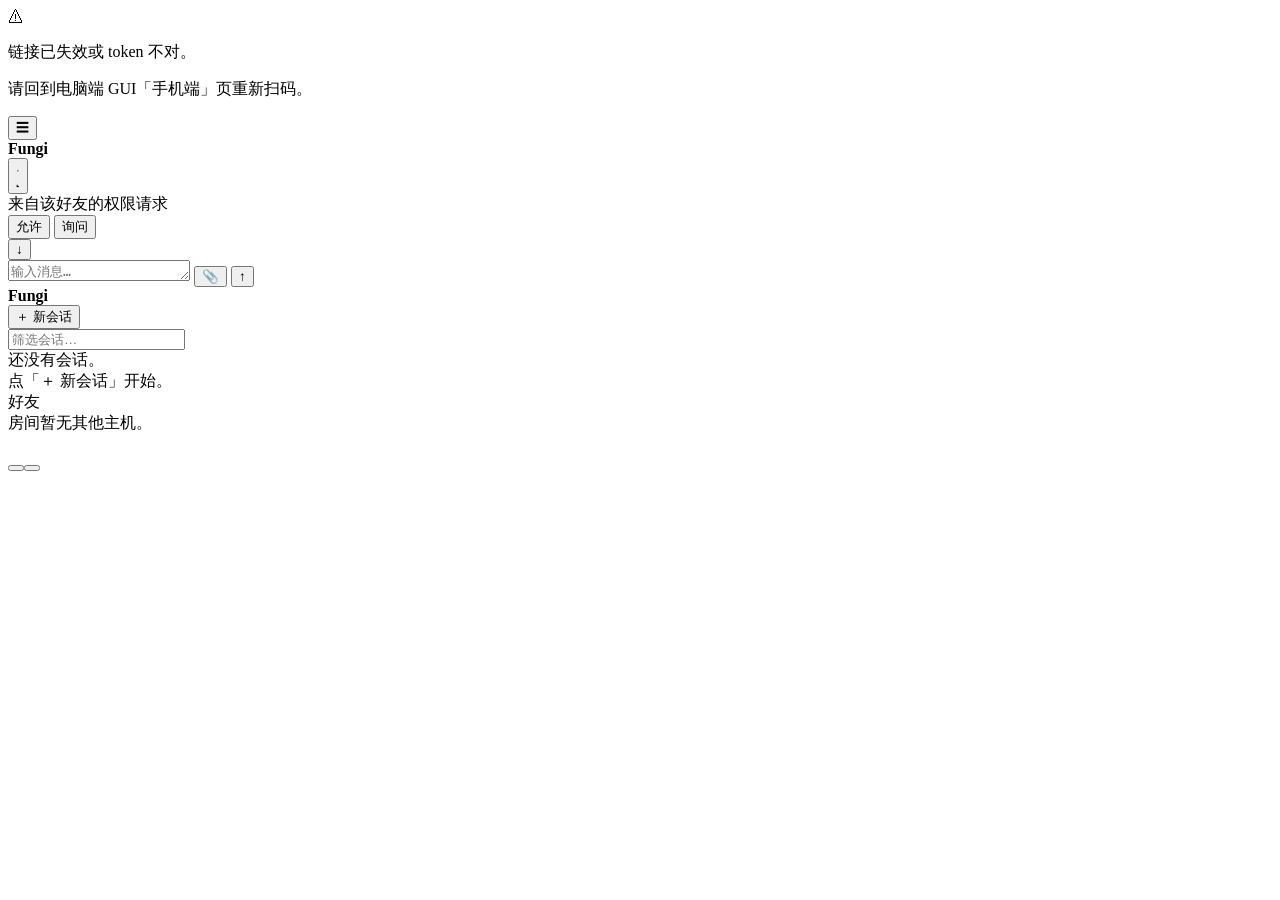
==== web/m.html @ ec84221d "mobile: Bg bubble matches the desktop contract - tray anchors top-right INSIDE the chat area (no lon" ====
<!DOCTYPE html><html lang="zh-CN"><head>
<meta charset="utf-8">
<meta name="viewport" content="width=device-width,initial-scale=1,maximum-scale=1,user-scalable=no,viewport-fit=cover">
<meta name="theme-color" content="#f0f2f8">
<title>Fungi</title>
<link rel="stylesheet" href="/m.css">
<script src="/vendor/marked.min.js"></script>
</head><body>
<div id="rescan-overlay"><div class="rescan-card">
  <div class="rescan-icon">&#x26A0;</div>
  <p>链接已失效或 token 不对。</p>
  <p class="rescan-hint">请回到电脑端 GUI「手机端」页重新扫码。</p>
</div></div>
<div id="app">
  <main id="chat-page">
    <header id="topbar">
      <button id="btn-menu" title="会话列表">&#x2630;</button>
      <button id="btn-back" title="返回会话" hidden>&#x2190;</button>
      <div id="title-wrap">
        <strong id="session-title">Fungi</strong>
        <span id="model-name"></span>
      </div>
      <button id="theme-switch" title="切换深浅主题">
        <svg class="theme-ic ic-sun" viewBox="0 0 24 24"><circle cx="12" cy="12" r="4"/><path d="M12 2v2M12 20v2M4.9 4.9l1.4 1.4M17.7 17.7l1.4 1.4M2 12h2M20 12h2M4.9 19.1l1.4-1.4M17.7 6.3l1.4-1.4"/></svg>
        <svg class="theme-ic ic-moon" viewBox="0 0 24 24"><path d="M21 12.8A9 9 0 1 1 11.2 3a7 7 0 0 0 9.8 9.8z"/></svg>
      </button>
    </header>
    <div id="friend-bar" class="hidden">
      <span class="friend-bar-label">来自该好友的权限请求</span>
      <div id="consent-seg">
        <button data-v="allow">允许</button>
        <button data-v="ask" class="on">询问</button>
      </div>
    </div>
    <div id="asks-banner"></div>
    <div id="chat-wrap">
      <div id="agent-tray"></div>
      <div id="messages"></div>
      <button id="scroll-bottom" title="回到底部">&#x2193;</button>
    </div>
    <div id="status"></div>
    <div id="input-area">
      <input type="file" id="file-input" multiple hidden>
      <textarea id="input" rows="1" placeholder="输入消息…" autocomplete="off"></textarea>
      <button id="btn-file" title="发送文件">&#x1F4CE;</button>
      <button id="btn-send" title="发送">&#x2191;</button>
    </div>
    <div id="drawer-scrim"></div>
  </main>
  <aside id="drawer">
    <div class="drawer-header">
      <div class="drawer-brand"><span class="dot"></span><strong>Fungi</strong></div>
      <button id="btn-new-session">&#xFF0B; 新会话</button>
    </div>
    <div class="drawer-filter"><input type="text" id="session-filter" placeholder="筛选会话…" autocomplete="off" spellcheck="false"></div>
    <div id="session-list"><div id="session-list-empty">还没有会话。<br>点「＋ 新会话」开始。</div></div>
    <div id="friends-header">好友 <span id="friends-count"></span></div>
    <div id="friend-list"></div>
    <div id="friends-empty">房间暂无其他主机。</div>
  </aside>
</div>
<div id="confirm-overlay"><div id="confirm-modal" role="dialog" aria-modal="true">
  <h2 id="confirm-title"></h2>
  <p id="confirm-message"></p>
  <div class="confirm-actions"><button id="confirm-cancel"></button><button id="confirm-ok"></button></div>
</div></div>
<div id="agent-modal-overlay"></div>
<script src="/vendor/gsap.min.js"></script>
<script src="/m.js"></script>
</body></html>
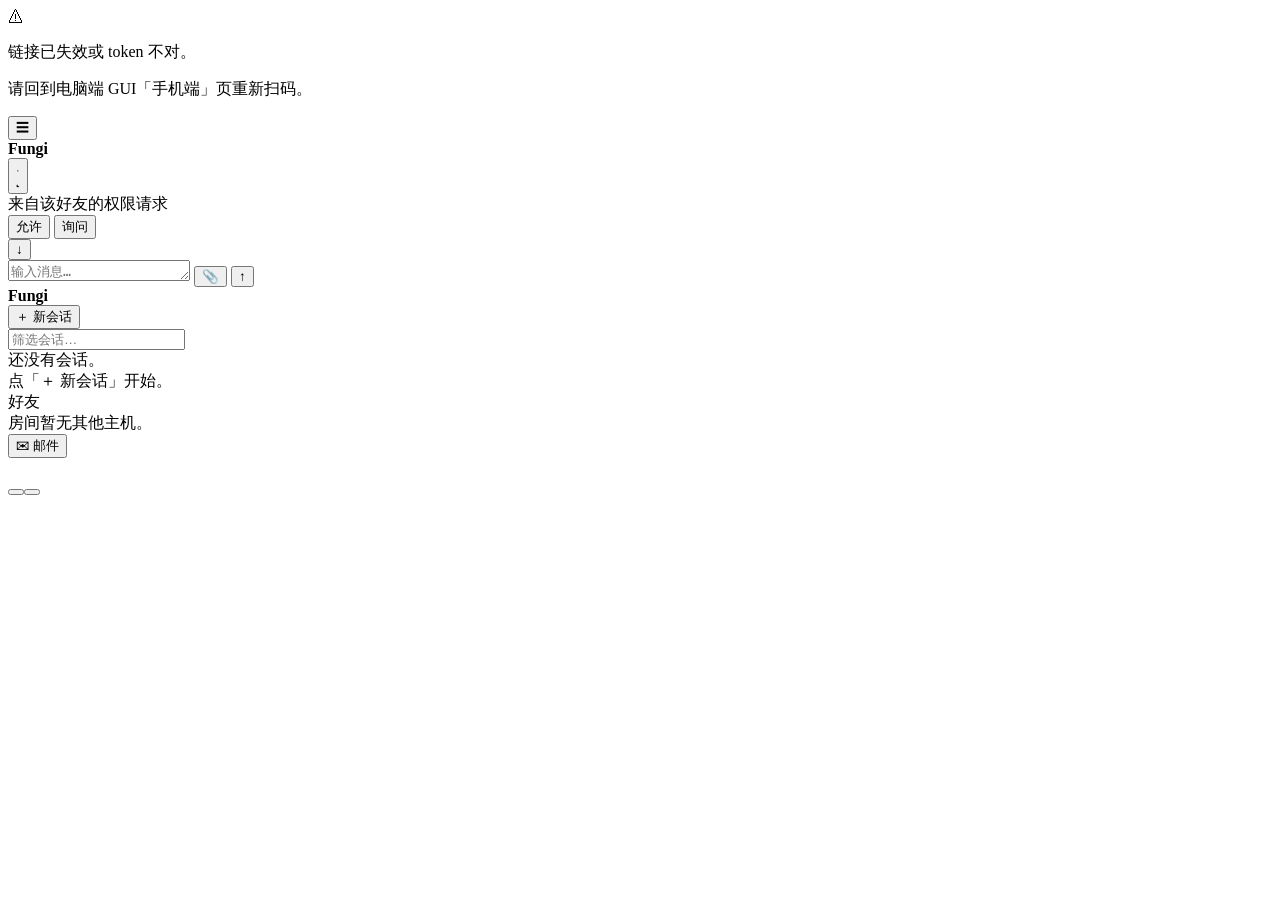
==== commit 922851d3: "feat: amail text mail with WebUI inbox UI plus optional courier-off direct delivery; extract common." ====
--- a/web/m.html
+++ b/web/m.html
@@ -57,6 +57,7 @@
     <div id="friends-header">好友 <span id="friends-count"></span></div>
     <div id="friend-list"></div>
     <div id="friends-empty">房间暂无其他主机。</div>
+  <button id="mail-entry" class="mail-row">&#x2709; 邮件 <span id="mail-badge" class="mail-badge" hidden></span></button>
   </aside>
 </div>
 <div id="confirm-overlay"><div id="confirm-modal" role="dialog" aria-modal="true">
@@ -66,5 +67,6 @@
 </div></div>
 <div id="agent-modal-overlay"></div>
 <script src="/vendor/gsap.min.js"></script>
+<script src="/common.js"></script>
 <script src="/m.js"></script>
 </body></html>
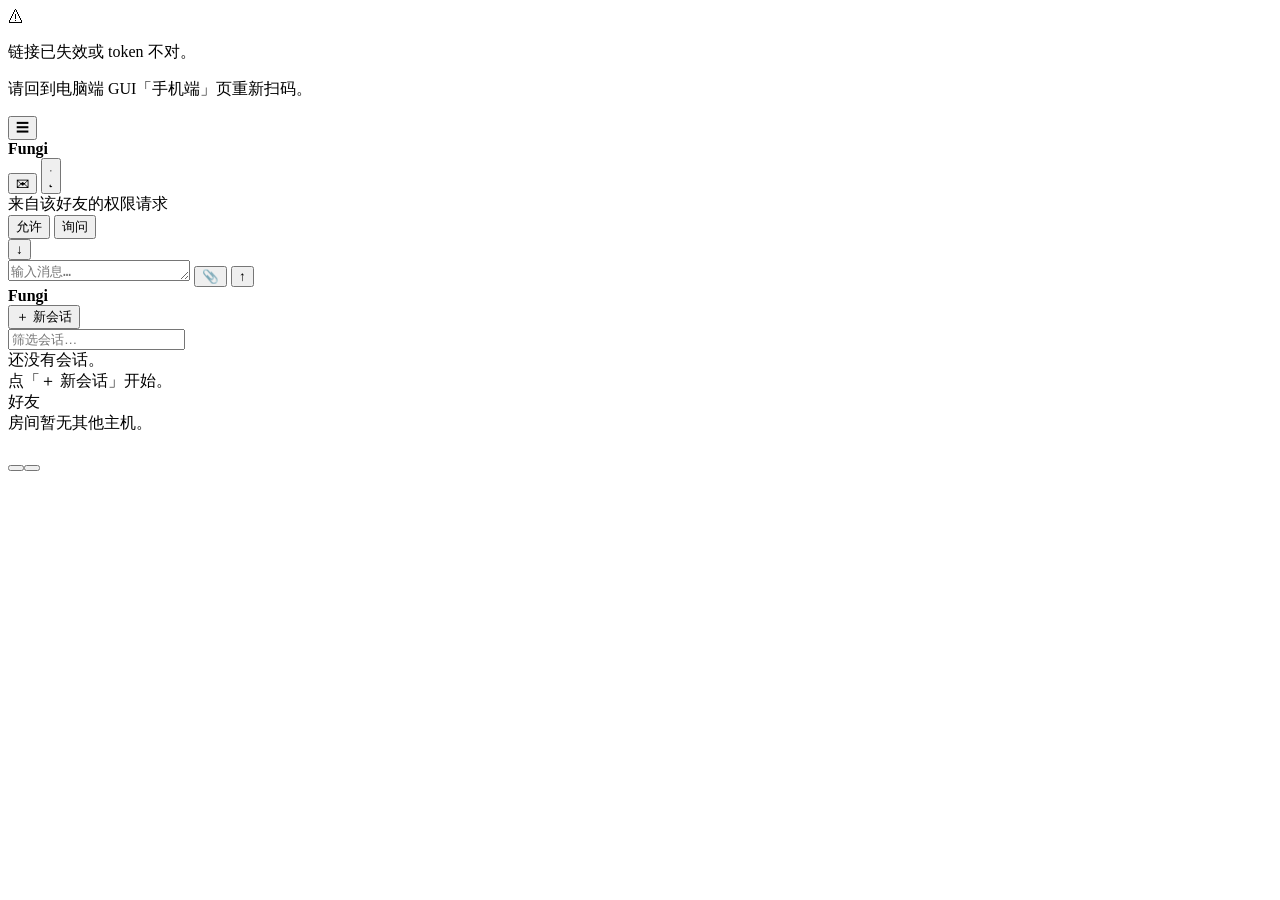
==== commit dcc69709: "ui: Amail icon entry beside the theme toggle on both WebUI clients; docs group mail with send_file a" ====
--- a/web/m.html
+++ b/web/m.html
@@ -20,6 +20,7 @@
         <strong id="session-title">Fungi</strong>
         <span id="model-name"></span>
       </div>
+      <button id="mail-entry" title="Amail">&#x2709;<span id="mail-badge" class="mail-badge" hidden></span></button>
       <button id="theme-switch" title="切换深浅主题">
         <svg class="theme-ic ic-sun" viewBox="0 0 24 24"><circle cx="12" cy="12" r="4"/><path d="M12 2v2M12 20v2M4.9 4.9l1.4 1.4M17.7 17.7l1.4 1.4M2 12h2M20 12h2M4.9 19.1l1.4-1.4M17.7 6.3l1.4-1.4"/></svg>
         <svg class="theme-ic ic-moon" viewBox="0 0 24 24"><path d="M21 12.8A9 9 0 1 1 11.2 3a7 7 0 0 0 9.8 9.8z"/></svg>
@@ -57,7 +58,6 @@
     <div id="friends-header">好友 <span id="friends-count"></span></div>
     <div id="friend-list"></div>
     <div id="friends-empty">房间暂无其他主机。</div>
-  <button id="mail-entry" class="mail-row">&#x2709; 邮件 <span id="mail-badge" class="mail-badge" hidden></span></button>
   </aside>
 </div>
 <div id="confirm-overlay"><div id="confirm-modal" role="dialog" aria-modal="true">
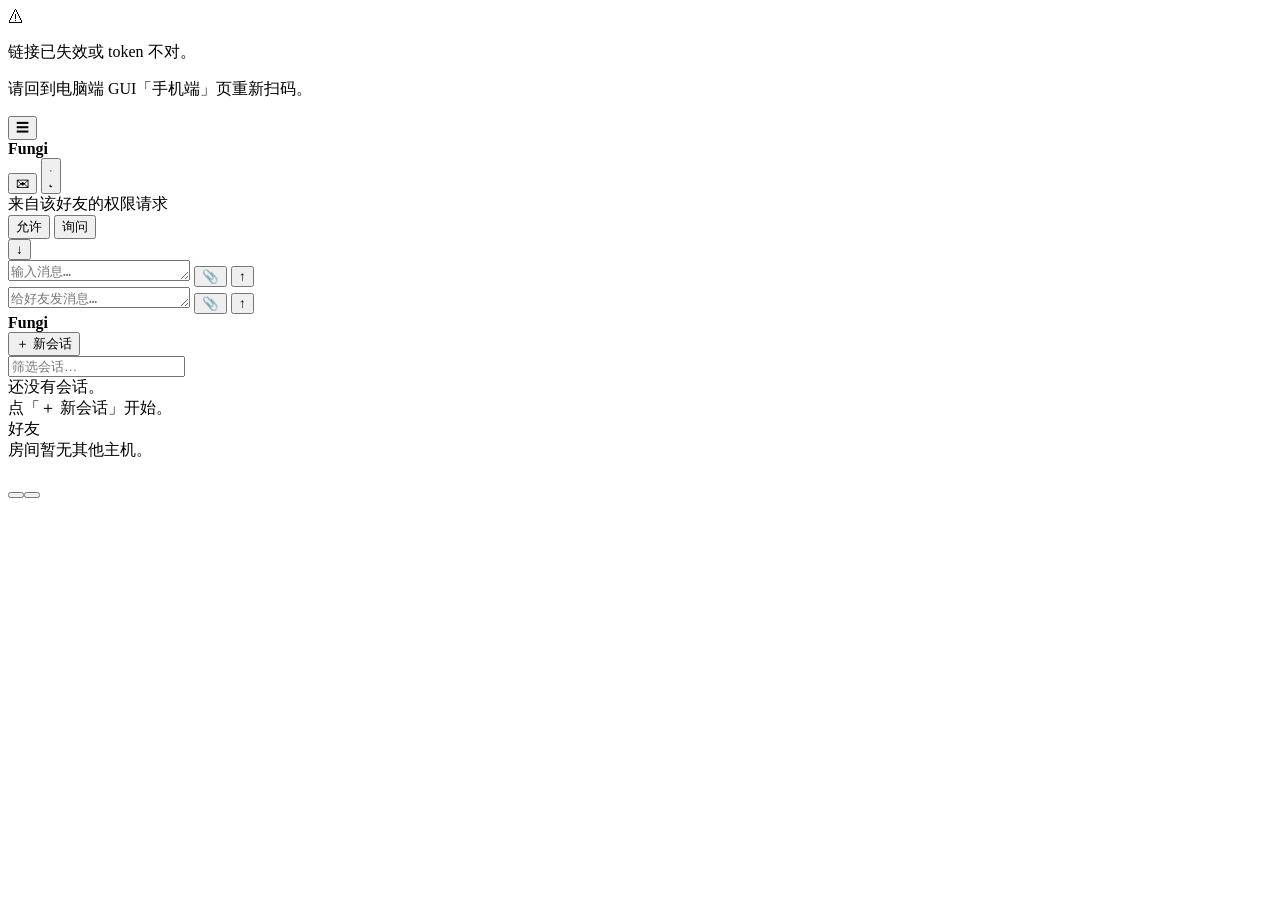
==== commit 2de6dec1: "feat: writable friend view — humans message/file peers directly from the WebUI composer - POST /comm" ====
--- a/web/m.html
+++ b/web/m.html
@@ -46,6 +46,12 @@
       <button id="btn-file" title="发送文件">&#x1F4CE;</button>
       <button id="btn-send" title="发送">&#x2191;</button>
     </div>
+    <div id="friend-input-area" class="hidden">
+      <input type="file" id="friend-file-input" multiple hidden>
+      <textarea id="friend-input" rows="1" placeholder="给好友发消息…" autocomplete="off"></textarea>
+      <button id="friend-file" title="发文件">&#x1F4CE;</button>
+      <button id="friend-send" title="发送">&#x2191;</button>
+    </div>
     <div id="drawer-scrim"></div>
   </main>
   <aside id="drawer">
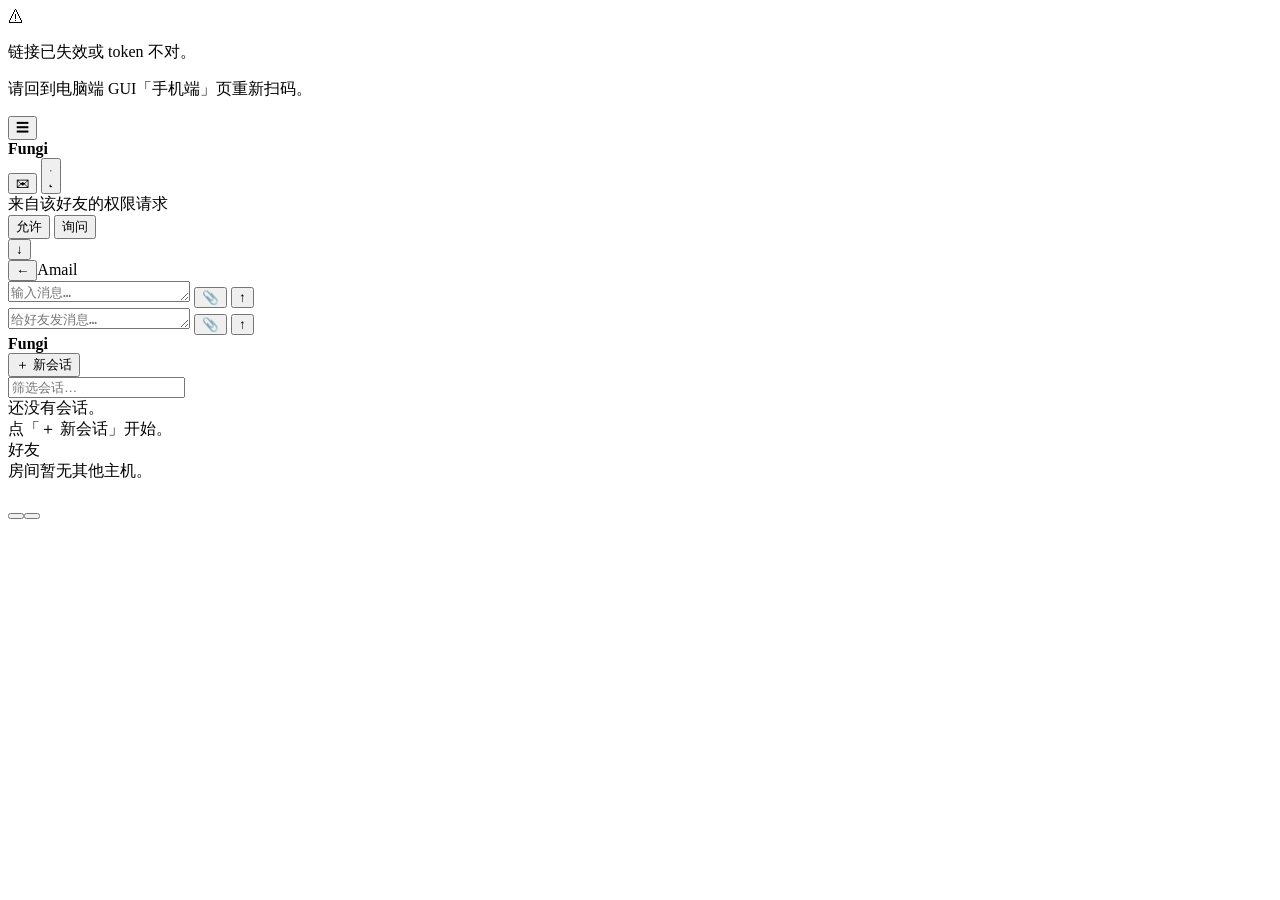
==== commit fe435e8a: "mail UX polish: open-only entry with back button, read-on-open, modal restyled - The Amail icon only" ====
--- a/web/m.html
+++ b/web/m.html
@@ -39,6 +39,7 @@
       <div id="messages"></div>
       <button id="scroll-bottom" title="回到底部">&#x2193;</button>
     </div>
+    <div id="mail-view" class="hidden"><div class="mail-convo-head"><button id="mail-view-back" title="返回会话">&#x2190;</button><span class="mail-convo-title">Amail</span></div><div id="mail-convo" class="mail-list"></div></div>
     <div id="status"></div>
     <div id="input-area">
       <input type="file" id="file-input" multiple hidden>
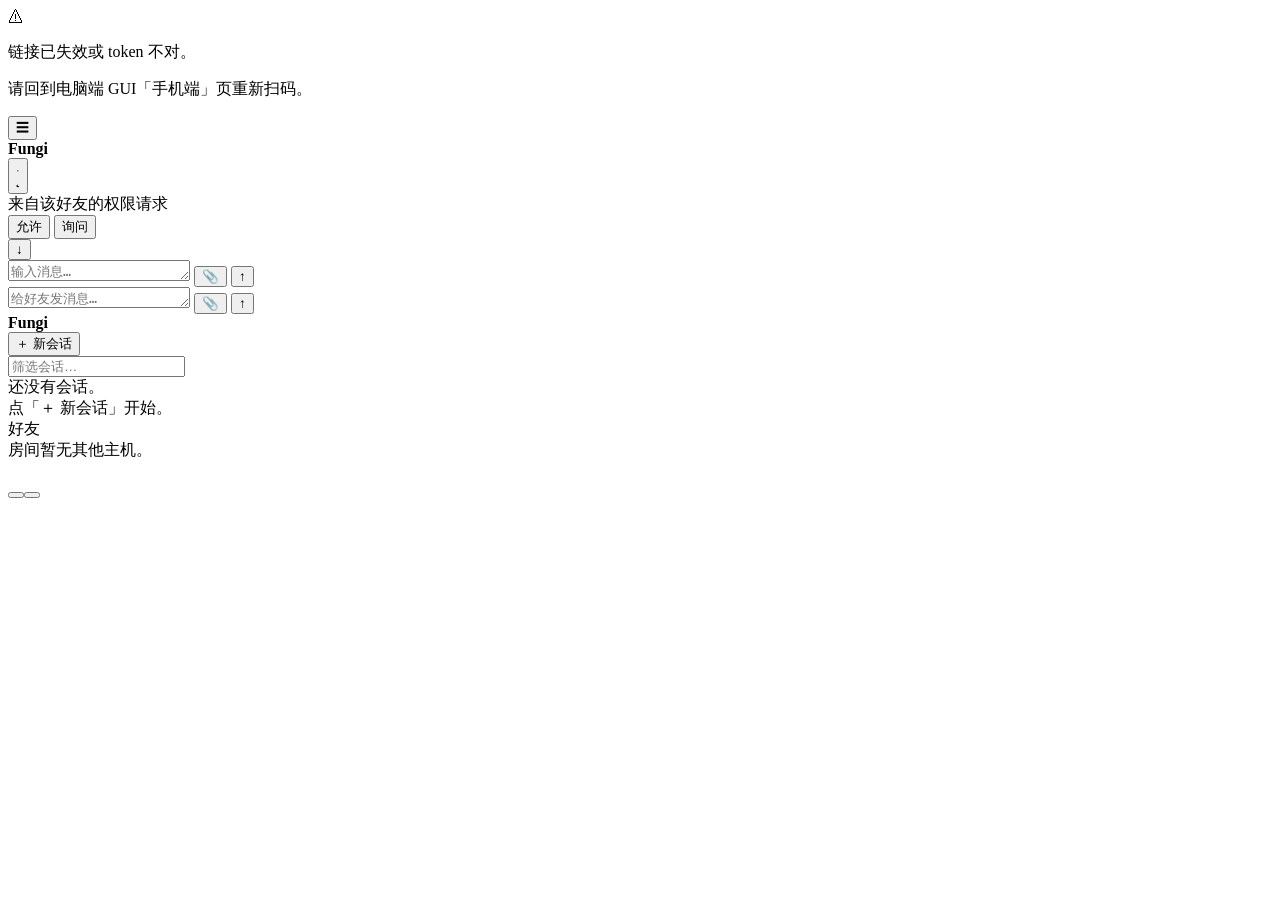
==== commit 207f0e14: "mail: drop the standalone inbox; per-friend unread badges on the friend list Per product decision th" ====
--- a/web/m.html
+++ b/web/m.html
@@ -20,7 +20,6 @@
         <strong id="session-title">Fungi</strong>
         <span id="model-name"></span>
       </div>
-      <button id="mail-entry" title="Amail">&#x2709;<span id="mail-badge" class="mail-badge" hidden></span></button>
       <button id="theme-switch" title="切换深浅主题">
         <svg class="theme-ic ic-sun" viewBox="0 0 24 24"><circle cx="12" cy="12" r="4"/><path d="M12 2v2M12 20v2M4.9 4.9l1.4 1.4M17.7 17.7l1.4 1.4M2 12h2M20 12h2M4.9 19.1l1.4-1.4M17.7 6.3l1.4-1.4"/></svg>
         <svg class="theme-ic ic-moon" viewBox="0 0 24 24"><path d="M21 12.8A9 9 0 1 1 11.2 3a7 7 0 0 0 9.8 9.8z"/></svg>
@@ -39,7 +38,6 @@
       <div id="messages"></div>
       <button id="scroll-bottom" title="回到底部">&#x2193;</button>
     </div>
-    <div id="mail-view" class="hidden"><div class="mail-convo-head"><button id="mail-view-back" title="返回会话">&#x2190;</button><span class="mail-convo-title">Amail</span></div><div id="mail-convo" class="mail-list"></div></div>
     <div id="status"></div>
     <div id="input-area">
       <input type="file" id="file-input" multiple hidden>
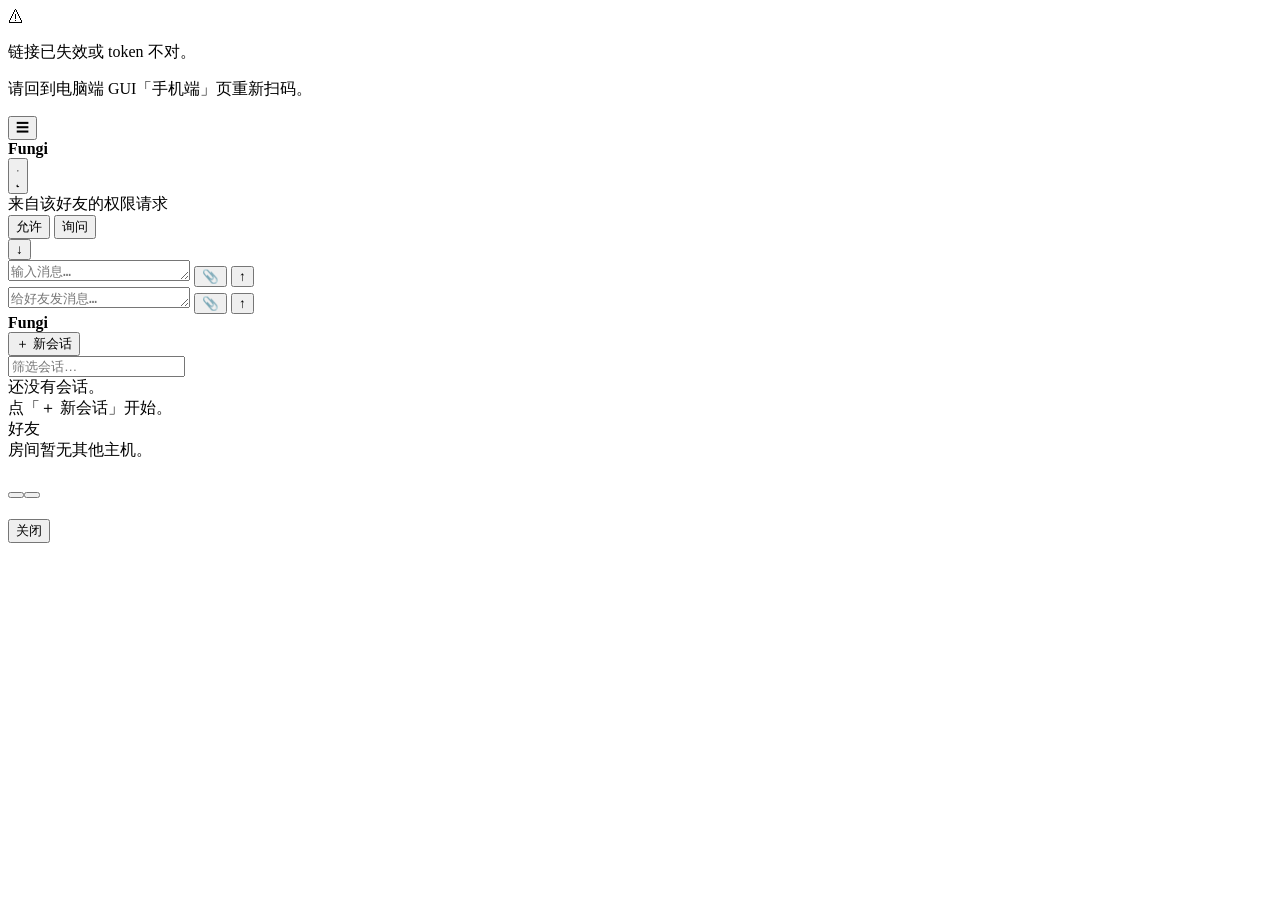
==== commit 973e6b41: "comm, gui, web: a waiting question stops blocking the courier; unread mail rings; sends show progres" ====
--- a/web/m.html
+++ b/web/m.html
@@ -70,6 +70,11 @@
   <p id="confirm-message"></p>
   <div class="confirm-actions"><button id="confirm-cancel"></button><button id="confirm-ok"></button></div>
 </div></div>
+<div id="xfer-overlay"><div id="xfer-modal" role="dialog" aria-modal="true" aria-labelledby="xfer-title">
+  <h2 id="xfer-title"></h2>
+  <div id="xfer-steps"></div>
+  <div class="xfer-actions"><button id="xfer-close">关闭</button></div>
+</div></div>
 <div id="agent-modal-overlay"></div>
 <script src="/vendor/gsap.min.js"></script>
 <script src="/common.js"></script>
